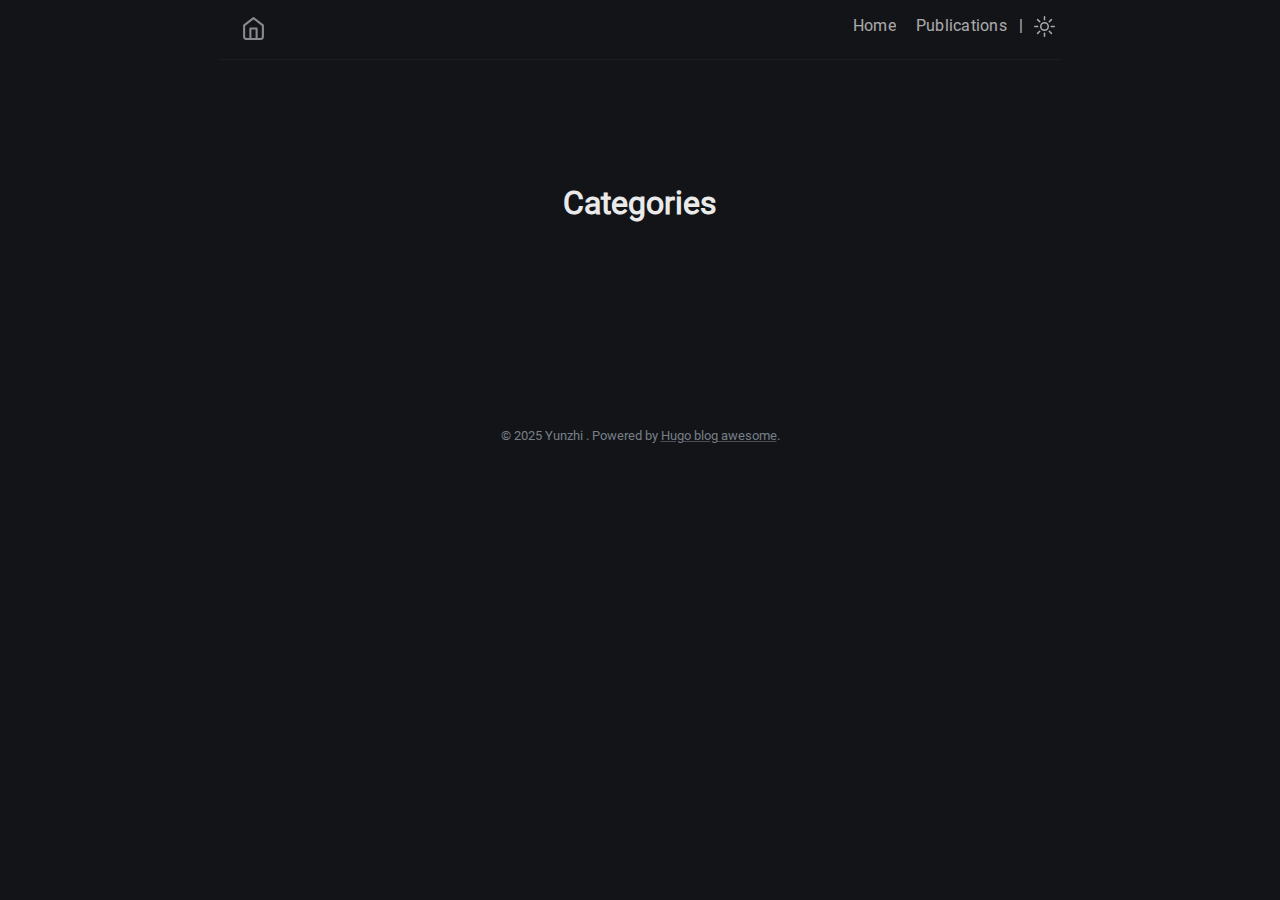
==== categories/index.html @ 930744e5 "Initial commit" ====
<!DOCTYPE html>
<html lang="en-us"><head><meta charset="utf-8">
<meta http-equiv="content-type" content="text/html">
<meta name="viewport" content="width=device-width, initial-scale=1.0">

<title itemprop="name">Categories | Yunzhi Yao</title>
<meta property="og:title" content="Categories | Yunzhi Yao" />
<meta name="twitter:title" content="Categories | Yunzhi Yao" />
<meta itemprop="name" content="Categories | Yunzhi Yao" />
<meta name="application-name" content="Categories | Yunzhi Yao" />
<meta property="og:site_name" content="Yunzhi Yao" />

<meta name="description" content="Minimal Hugo blog theme with light and dark mode support">
<meta itemprop="description" content="Minimal Hugo blog theme with light and dark mode support" />
<meta property="og:description" content="Minimal Hugo blog theme with light and dark mode support" />
<meta name="twitter:description" content="Minimal Hugo blog theme with light and dark mode support" />

<meta property="og:locale" content="en-us" />
<meta name="language" content="en-us" />

  <link rel="alternate" hreflang="en-us" href="https://littlefive5.github.io/categories/" title="" />






<meta name="generator" content="Hugo 0.143.1">

    
    <meta property="og:url" content="https://littlefive5.github.io/categories/">
  <meta property="og:site_name" content="Yunzhi Yao">
  <meta property="og:title" content="Categories">
  <meta property="og:description" content="Minimal Hugo blog theme with light and dark mode support">
  <meta property="og:locale" content="en_us">
  <meta property="og:type" content="website">


    
    
  <meta name="twitter:card" content="summary">
  <meta name="twitter:title" content="Categories">
  <meta name="twitter:description" content="Minimal Hugo blog theme with light and dark mode support">


    

    <link rel="canonical" href="https://littlefive5.github.io/categories/">
    <link href="/categories/index.xml" rel="alternate" type="application/rss+xml" title="Yunzhi Yao">
    <link href="/categories/index.xml" rel="feed" type="application/rss+xml" title="Yunzhi Yao">
    <link href="/style.min.8a71231d3ff995782d0689340b87c693e7d3cd7c97d5d271f85db466e5714c49.css" rel="stylesheet">
    <link href="/code-highlight.min.706d31975fec544a864cb7f0d847a73ea55ca1df91bf495fd12a177138d807cf.css" rel="stylesheet">

    
    <link rel="apple-touch-icon" sizes="180x180" href="/icons/apple-touch-icon.png">
    <link rel="icon" type="image/png" sizes="32x32" href="/icons/favicon-32x32.png">
    <link rel="icon" type="image/png" sizes="16x16" href="/icons/favicon-16x16.png">
    <link rel="mask-icon" href="/icons/safari-pinned-tab.svg">
    <link rel="shortcut icon" href="/favicon.ico">




<link rel="manifest" href="https://littlefive5.github.io/site.webmanifest">

<meta name="msapplication-config" content="/browserconfig.xml">
<meta name="msapplication-TileColor" content="#2d89ef">
<meta name="theme-color" content="#434648">

    
    <link rel="icon" type="image/svg+xml" href="/icons/favicon.svg">

    
    
    
</head>
<body data-theme = "dark" class="notransition">

<script src="/js/theme.min.8961c317c5b88b953fe27525839672c9343f1058ab044696ca225656c8ba2ab0.js" integrity="sha256-iWHDF8W4i5U/4nUlg5ZyyTQ/EFirBEaWyiJWVsi6KrA="></script>

<div class="navbar" role="navigation">
    <nav class="menu" aria-label="Main Navigation">
        <a href="https://littlefive5.github.io/" class="logo">
            <svg xmlns="http://www.w3.org/2000/svg" width="25" height="25" 
viewBox="0 0 24 24" fill="none" stroke="currentColor" stroke-width="2" stroke-linecap="round" 
stroke-linejoin="round" class="feather feather-home">
<title>Home</title>
<path d="M3 9l9-7 9 7v11a2 2 0 0 1-2 2H5a2 2 0 0 1-2-2z"></path>
<polyline points="9 22 9 12 15 12 15 22"></polyline>
</svg>
        </a>
        <input type="checkbox" id="menu-trigger" class="menu-trigger" />
        <label for="menu-trigger">
            <span class="menu-icon">
                <svg xmlns="http://www.w3.org/2000/svg" width="25" height="25" stroke="currentColor" fill="none" viewBox="0 0 14 14"><title>Menu</title><path stroke-linecap="round" stroke-linejoin="round" d="M10.595 7L3.40726 7"></path><path stroke-linecap="round" stroke-linejoin="round" d="M10.5096 3.51488L3.49301 3.51488"></path><path stroke-linecap="round" stroke-linejoin="round" d="M10.5096 10.4851H3.49301"></path><path stroke-linecap="round" stroke-linejoin="round" d="M0.5 12.5V1.5C0.5 0.947715 0.947715 0.5 1.5 0.5H12.5C13.0523 0.5 13.5 0.947715 13.5 1.5V12.5C13.5 13.0523 13.0523 13.5 12.5 13.5H1.5C0.947715 13.5 0.5 13.0523 0.5 12.5Z"></path></svg>
            </span>
        </label>

        <div class="trigger">
            <ul class="trigger-container">
                
                
                <li>
                    <a class="menu-link " href="/">
                        Home
                    </a>
                    
                </li>
                
                <li>
                    <a class="menu-link " href="/publication/">
                        Publications
                    </a>
                    
                </li>
                
                <li class="menu-separator">
                    <span>|</span>
                </li>
                
                
            </ul>
            <a id="mode" href="#">
                <svg xmlns="http://www.w3.org/2000/svg" class="mode-sunny" width="21" height="21" viewBox="0 0 14 14" stroke-width="1">
<title>LIGHT</title><g><circle cx="7" cy="7" r="2.5" fill="none" stroke-linecap="round" stroke-linejoin="round"></circle><line x1="7" y1="0.5" x2="7" y2="2.5" fill="none" stroke-linecap="round" stroke-linejoin="round"></line><line x1="2.4" y1="2.4" x2="3.82" y2="3.82" fill="none" stroke-linecap="round" stroke-linejoin="round"></line><line x1="0.5" y1="7" x2="2.5" y2="7" fill="none" stroke-linecap="round" stroke-linejoin="round"></line><line x1="2.4" y1="11.6" x2="3.82" y2="10.18" fill="none" stroke-linecap="round" stroke-linejoin="round"></line><line x1="7" y1="13.5" x2="7" y2="11.5" fill="none" stroke-linecap="round" stroke-linejoin="round"></line><line x1="11.6" y1="11.6" x2="10.18" y2="10.18" fill="none" stroke-linecap="round" stroke-linejoin="round"></line><line x1="13.5" y1="7" x2="11.5" y2="7" fill="none" stroke-linecap="round" stroke-linejoin="round"></line><line x1="11.6" y1="2.4" x2="10.18" y2="3.82" fill="none" stroke-linecap="round" stroke-linejoin="round"></line></g></svg>
                <svg xmlns="http://www.w3.org/2000/svg" class="mode-moon" width="21" height="21" viewBox="0 0 14 14" stroke-width="1">
<title>DARK</title><g><circle cx="7" cy="7" r="2.5" fill="none" stroke-linecap="round" stroke-linejoin="round"></circle><line x1="7" y1="0.5" x2="7" y2="2.5" fill="none" stroke-linecap="round" stroke-linejoin="round"></line><line x1="2.4" y1="2.4" x2="3.82" y2="3.82" fill="none" stroke-linecap="round" stroke-linejoin="round"></line><line x1="0.5" y1="7" x2="2.5" y2="7" fill="none" stroke-linecap="round" stroke-linejoin="round"></line><line x1="2.4" y1="11.6" x2="3.82" y2="10.18" fill="none" stroke-linecap="round" stroke-linejoin="round"></line><line x1="7" y1="13.5" x2="7" y2="11.5" fill="none" stroke-linecap="round" stroke-linejoin="round"></line><line x1="11.6" y1="11.6" x2="10.18" y2="10.18" fill="none" stroke-linecap="round" stroke-linejoin="round"></line><line x1="13.5" y1="7" x2="11.5" y2="7" fill="none" stroke-linecap="round" stroke-linejoin="round"></line><line x1="11.6" y1="2.4" x2="10.18" y2="3.82" fill="none" stroke-linecap="round" stroke-linejoin="round"></line></g></svg>
            </a>
        </div>
    </nav>
</div>
<div class="wrapper list-page">
    <header class="header">
        <h1 class="header-title center">Categories</h1>
    </header>
    <main class="page-content" aria-label="Content">
         

    </main>
</div><footer class="footer">
    <span class="footer_item"> </span>
    &nbsp;

    
    <small class="footer_copyright">
        © 2025 Yunzhi .
        Powered by <a href="https://github.com/hugo-sid/hugo-blog-awesome" target="_blank" rel="noopener">Hugo blog awesome</a>.
    </small>
</footer><a href="#" title="Go to top" id="totop">
    <svg xmlns="http://www.w3.org/2000/svg" width="50" height="50" fill="currentColor" stroke="currentColor" viewBox="0 96 960 960">
    <path d="M283 704.739 234.261 656 480 410.261 725.739 656 677 704.739l-197-197-197 197Z"/>
</svg>

</a>


    






    
    <script src="https://littlefive5.github.io/js/main.min.35f435a5d8eac613c52daa28d8af544a4512337d3e95236e4a4978417b8dcb2f.js" integrity="sha256-NfQ1pdjqxhPFLaoo2K9USkUSM30&#43;lSNuSkl4QXuNyy8="></script>

    

</body>
</html>
---- style.min.8a71231d3ff995782d0689340b87c693e7d3cd7c97d5d271f85db466e5714c49.css ----
@font-face{font-display:swap;font-family:roboto;font-style:normal;font-weight:400;src:url(fonts/Roboto/roboto-v30-latin-regular.eot);src:url(fonts/Roboto/roboto-v30-latin-regular.eot?#iefix)format("embedded-opentype"),url(fonts/Roboto/roboto-v30-latin-regular.woff2)format("woff2"),url(fonts/Roboto/roboto-v30-latin-regular.woff)format("woff"),url(fonts/Roboto/roboto-v30-latin-regular.ttf)format("truetype"),url(fonts/Roboto/roboto-v30-latin-regular.svg#Roboto)format("svg")}*{-webkit-transition:background-color 75ms ease-in,border-color 75ms ease-in;-moz-transition:background-color 75ms ease-in,border-color 75ms ease-in;-ms-transition:background-color 75ms ease-in,border-color 75ms ease-in;-o-transition:background-color 75ms ease-in,border-color 75ms ease-in;transition:background-color 75ms ease-in,border-color 75ms ease-in}.notransition{-webkit-transition:none;-moz-transition:none;-ms-transition:none;-o-transition:none;transition:none}html{overflow-x:hidden;width:100%}body,h1,h2,h3,h4,h5,h6,p,blockquote,pre,hr,dl,dd,ol,ul,figure{margin:0;padding:0}body{min-height:100vh;overflow-x:hidden;position:relative;color:#434648;background-color:#fff;font:16px/1.85 Roboto,sans-serif;-webkit-text-size-adjust:100%;-webkit-font-smoothing:antialiased;-webkit-font-feature-settings:"kern" 1;-moz-font-feature-settings:"kern" 1;-o-font-feature-settings:"kern" 1;font-feature-settings:"kern" 1;font-kerning:normal;box-sizing:border-box}h1,h2,h3,h4,h5,h6,p,blockquote,pre,ul,ol,dl,figure{margin-top:10px;margin-bottom:10px}strong,b{font-weight:700;color:#0d122b}hr{border-bottom:0;border-style:solid;border-color:#ececec}img{max-width:100%;vertical-align:middle;-webkit-user-drag:none;margin:0 auto;text-align:center}figure{position:relative}figure>img{display:block;position:relative}figcaption{font-size:13px;text-align:center}ul li{display:list-item;text-align:-webkit-match-parent}ol li{position:relative}ul,ol{margin-top:0;margin-left:30px}li{padding-bottom:1px;padding-top:1px}li:before{color:#0d122b}li>ul,li>ol{margin-bottom:2px;margin-top:0}h1,h2,h3,h4,h5,h6{color:#0d122b;font-weight:700}h1+ul,h1+ol,h2+ul,h2+ol,h3+ul,h3+ol,h4+ul,h4+ol,h5+ul,h5+ol,h6+ul,h6+ol{margin-top:10px}@media screen and (max-width:768px){h1,h2,h3,h4,h5,h6{scroll-margin-top:65px}}h1>a,h2>a,h3>a,h4>a,h5>a,h6>a{text-decoration:none;border:none}h1>a:hover,h2>a:hover,h3>a:hover,h4>a:hover,h5>a:hover,h6>a:hover{text-decoration:none;border:none}a{color:inherit;text-decoration-color:#d2c7c7}a:hover{color:#003fff}a:focus{outline:3px solid rgba(0,54,199,.6);outline-offset:2px}del{color:inherit}em{color:inherit}blockquote{color:#525b66;opacity:.9;border-left:5px solid #c4c8cc;padding:0 0 0 1rem;margin-left:.3rem;margin-right:.3rem;font-size:1em}blockquote>:last-child{margin-bottom:0;margin-top:0}.wrapper{max-width:-webkit-calc(720px - (30px * 2));max-width:calc(720px - (30px * 2));position:relative;margin-right:auto;margin-left:auto;padding-right:30px;padding-left:30px}@media screen and (max-width:768px){.wrapper{max-width:-webkit-calc(720px - (30px));max-width:calc(720px - (30px));padding-right:20px;padding-left:20px}.wrapper.blurry{animation:.2s ease-in forwards blur;-webkit-animation:.2s ease-in forwards blur}}u{text-decoration-color:#d2c7c7}small{font-size:14px}sup{border-radius:10%;top:-3px;left:2px;font-size:small;position:relative;margin-right:2px}.overflow-table{overflow-x:auto}table{width:100%;margin-top:15px;border-collapse:collapse;font-size:14px}table thead{font-weight:700;color:#0d122b;border-bottom:1px solid #ececec}table th,table td,table tr{border:1px solid #ececec;padding:2px 7px}.navbar:after,.wrapper:after{content:"";display:table;clear:both}mark,::selection{background:#fffba0;color:#0d122b}.gist table{border:0}.gist table tr,.gist table td{border:0}.navbar{height:auto;max-width:calc(890px - (30px * 2));max-width:-webkit-calc(890px - (30px * 2));position:relative;margin-right:auto;margin-left:auto;border-bottom:1px solid #ececec;padding:.5rem .3rem}.logo{float:left;margin:.5rem 0 0 1rem}.logo>svg{opacity:.7}.logo:hover>svg{opacity:1}@media screen and (max-width:768px){.logo{padding-top:.3rem}}.menu{user-select:none;-ms-user-select:none;-webkit-user-select:none}.menu ul{margin:0}.menu .menu-separator{margin-right:.7rem}@media screen and (max-width:768px){.menu .menu-separator{display:none}}.menu a#mode{-webkit-transform:scale(1,1);transform:scale(1,1);opacity:.7;z-index:1}.menu a#mode:hover{cursor:pointer;opacity:1}.menu a#mode:active{-webkit-transform:scale(.9,.9);transform:scale(.9,.9)}.menu a#mode .mode-moon{display:block}.menu a#mode .mode-moon line{stroke:#0d122b;fill:none}.menu a#mode .mode-moon circle{fill:#0d122b;stroke:#0d122b}.menu a#mode .mode-sunny{display:none}.menu a#mode .mode-sunny line{stroke:#eaeaea;fill:none}.menu a#mode .mode-sunny circle{fill:none;stroke:#eaeaea}.menu .trigger{float:right;display:flex;align-items:center}.menu .menu-trigger{display:none}.menu .menu-icon{display:none}.menu li{display:inline-block;margin:0;padding:0;list-style:none}@media screen and (max-width:768px){.menu li{display:block;margin:0;padding:0;list-style:none}}.menu .menu-link{color:#0d122b;line-height:2.25;text-decoration:none;padding:.3rem .5rem;opacity:.7;letter-spacing:.015rem}.menu .menu-link:hover{opacity:1}.menu .menu-link:not(:last-child){margin-right:5px}@media screen and (max-width:768px){.menu .menu-link{opacity:.8}}.menu .menu-link.active{opacity:1;font-weight:600}@media screen and (max-width:768px){.menu{position:fixed;top:0;left:0;right:0;z-index:2;text-align:center;height:50px;background-color:#fff;border-bottom:1px solid #ececec}.menu a#mode{left:10px;top:12px}.menu .menu-icon{display:block;position:absolute;right:0;margin:.7rem .3rem 0 0;cursor:pointer;text-align:center;z-index:1}.menu .menu-icon>svg{opacity:.7}.menu .menu-icon:hover>svg{opacity:1}.menu .menu-icon:active{-webkit-transform:scale(.9,.9);transform:scale(.9,.9)}.menu input[type=checkbox]:not(:checked)~.trigger{clear:both;visibility:hidden}.menu input[type=checkbox]:checked~.trigger{position:fixed;animation:.2s ease-in forwards fadein;-webkit-animation:.2s ease-in forwards fadein;flex-direction:column;justify-content:center;height:100vh;width:100%;top:0}.menu .menu-link{display:block;box-sizing:border-box;font-size:1.1em}.menu .menu-link:not(:last-child){margin:0;padding:2px 0}}.author{margin-top:4.3rem;margin-bottom:4rem;text-align:center}@media screen and (max-width:768px){.author{margin-bottom:3em}}.author .author-avatar{width:150px;height:150px;border-radius:100%;user-select:none;-ms-user-select:none;-webkit-user-select:none;-webkit-animation:.5s ease-in forwards fadein;animation:.5s ease-in forwards fadein;opacity:1;object-fit:cover}.author .author-name{font-size:1.7em;margin-bottom:2px}.author .author-bio{margin:0 auto;opacity:.9;max-width:393px;line-height:1.688}.posts-item-note{padding-bottom:.3rem;font-weight:500;color:#0d122b}.post-item{display:flex;padding-top:5px;padding-bottom:6px;justify-content:space-between;flex-direction:row;align-items:center}.post-item:not(:first-child){border-top:1px solid #ececec}.post-item .post-item-date{min-width:96px;color:#0d122b}@media screen and (max-width:768px){.post-item .post-item-date{font-size:16px}}.post-item .post-item-title{margin:0;border:0;padding:0;font-size:16px;font-weight:400;letter-spacing:.1px}@media screen and (max-width:768px){.post-item .post-item-title{max-width:15rem}}.post-item .post-item-title a{color:#434648;transition:all 150ms ease-in 0s}.post-item .post-item-title a:hover,.post-item .post-item-title afocus{color:#0d122b}.footer{margin-top:8em;margin-bottom:2em;text-align:center}@media screen and (max-width:768px){.footer{margin-top:3em}}.footer span.footer_item{opacity:.8;font-weight:700;font-size:14px}.footer a.footer_item{opacity:.8;text-decoration:none}.footer a.footer_item:not(:last-child){margin-right:10px}.footer a.footer_item:not(:last-child):hover{opacity:1}.footer_copyright{font-size:13px;display:block;color:#6b7886;opacity:.8;margin-top:.7rem;padding:.3rem .95rem}.footer_social-icons a{text-decoration:none;margin-right:.31rem}.footer_social-icons svg{color:#888a90;height:30px;width:30px}.footer_social-icons svg:hover{color:#ddd}.not-found{text-align:center;display:flex;justify-content:center;flex-direction:column;height:75vh}.not-found .title{font-size:5em;font-weight:700;line-height:1.1;color:#0d122b;text-shadow:1px 0 0 #003fff}.not-found .phrase{color:#434648}.not-found .solution{color:#003fff;letter-spacing:.5px}.not-found .solution:hover{color:#0036c7}.search-article{position:relative;margin-bottom:50px}.search-article label[for=search-input]{position:relative;top:10px;left:11px}.search-article input[type=search]{top:0;left:0;border:0;width:100%;height:40px;outline:none;position:absolute;border-radius:5px;padding:10px 10px 10px 35px;color:#434648;-webkit-appearance:none;font-size:16px;background-color:rgba(128,128,128,.1);border:1px solid rgba(128,128,128,.1)}.search-article input[type=search]::-webkit-input-placeholder{color:gray}.search-article input[type=search]::-webkit-search-decoration,.search-article input[type=search]::-webkit-search-results-decoration{display:none}#search-results{text-align:center}#search-results li{text-align:left}.archive-tags{height:auto}.archive-tags .tag-item{padding:1px 3px;border-radius:2px;border:1px solid rgba(128,128,128,.1);background-color:rgba(128,128,128,.1)}sub,sup{font-size:79%;line-height:0;position:relative;vertical-align:baseline}sup{top:-.5em}sub{bottom:-.25em}kbd{font-size:85%;border-radius:3px;color:#333638;background:#d8dbe2;display:inline-block;font-family:Consolas,monaco,monospace;line-height:1;padding:2px 4px;white-space:nowrap}mark{background:#ff0;color:#000;border-radius:3px}@media screen and (max-width:768px){.wrapper.post{padding-left:15px;padding-right:15px}}.header{margin-top:7.8em}.header .header-title{font-size:2em;line-height:1.2;margin-top:10px;margin-bottom:20px}.header .header-title.center{text-align:center}@media screen and (max-width:768px){.header .header-title{font-size:1.9em}}.post-meta{padding-top:3px;line-height:1.3;color:#6b7886}.post-meta time{position:relative;margin-right:1.5em}.post-meta span[itemprop=author]{border-bottom:1px dotted #ececec}.page-content{padding-top:8px}.page-content iframe{text-align:center}.page-content figure img{border-radius:2px}.page-content figure figcaption{margin-top:5px;font-style:italic;font-size:14px}.page-content a{color:#003fff;text-decoration:none}.page-content a[target=_blank]::after{content:" \2197";font-size:14px;line-height:0;position:relative;bottom:5px;vertical-align:baseline}.page-content a:hover{color:#0036c7}.page-content a:focus{color:#003fff}.page-content>p{margin:0;padding-top:15px;padding-bottom:15px}.page-content ul.task-list{list-style:none;margin:0}.page-content ul.task-list li::before{content:""}.page-content ul.task-list li input[type=checkbox]{margin-right:10px}.page-content dl dt{font-weight:700}.page-content h1,.page-content h2,.page-content h3,.page-content h4,.page-content h5,.page-content h6{color:#0d122b;font-weight:700;margin-top:30px;margin-bottom:0;letter-spacing:.03rem}.page-content h1:hover .anchor-head,.page-content h2:hover .anchor-head,.page-content h3:hover .anchor-head,.page-content h4:hover .anchor-head,.page-content h5:hover .anchor-head,.page-content h6:hover .anchor-head{color:#003fff;opacity:1}.page-content h1 .anchor-head,.page-content h2 .anchor-head,.page-content h3 .anchor-head,.page-content h4 .anchor-head,.page-content h5 .anchor-head,.page-content h6 .anchor-head{position:relative;opacity:0;outline:none}.page-content h1 .anchor-head::before,.page-content h2 .anchor-head::before,.page-content h3 .anchor-head::before,.page-content h4 .anchor-head::before,.page-content h5 .anchor-head::before,.page-content h6 .anchor-head::before{content:"#";position:absolute;right:-3px;width:1em;font-weight:700}.page-content h1{font-size:24px}.page-content h2{font-size:22px}.page-content h3{font-size:20px}.page-content h4{font-size:20px}.page-content h5{font-size:16px}.page-content h6{font-size:14px}.post-nav{display:flex;position:relative;margin-top:5em;border-top:1px solid #ececec;line-height:1.4}.post-nav .post-nav-item{border-bottom:0;font-weight:700;padding-bottom:10px;width:50%;padding-top:10px;text-decoration:none;box-sizing:border-box}.post-nav .post-nav-item .post-title{color:#0d122b}.post-nav .post-nav-item:hover .post-title,.post-nav .post-nav-item:focus .post-title{color:#0036c7;opacity:.9}.post-nav .post-nav-item .nav-arrow{font-weight:400;font-size:14px;color:#6b7886;margin-bottom:3px}.post-nav .post-nav-item:nth-child(odd){padding-left:0;padding-right:20px}.post-nav .post-nav-item:nth-child(even){text-align:right;padding-right:0;padding-left:20px}@media screen and (max-width:768px){.post-nav{display:block;font-size:14px}.post-nav .post-nav-item{display:block;width:100%}.post-nav .post-nav-item:nth-child(even){border-left:0;padding-left:0;border-top:1px solid #ececec}}.post-updated-at{font-family:ubuntu mono,monospace}code{font-family:Consolas,monospace;text-rendering:optimizeLegibility;font-feature-settings:"calt" 1;font-variant-ligatures:normal;white-space:pre;word-spacing:normal;word-break:normal;word-wrap:normal;font-size:inherit}li>code,p>code{white-space:pre-wrap;font-size:.9em;padding:1px 3px;position:relative;top:-1px;color:#333638;background-color:#d8dbe2;border-radius:2px;border:1px solid rgba(128,128,128,.1)}pre{background-color:#1a1b21;border-radius:.3rem;padding:.5rem 1rem;display:block;overflow-x:auto}@media screen and (max-width:768px){pre{margin:0 calc(51% - 51vw)}}pre::-webkit-scrollbar{height:.5rem}pre::-webkit-scrollbar-track{background:#606071;border-radius:.1rem}pre::-webkit-scrollbar-thumb{background:#999ea2;border-radius:.3rem}pre::-webkit-scrollbar-thumb:hover{background:#424546}pre>code{color:#fff;max-width:50rem;margin-left:auto;margin-right:auto;line-height:1.5;display:block;border:0}.highlight table td{padding:5px}.highlight table pre{margin:0}.highlight,.highlight .w{color:#fbf1c7}.highlight .err{color:#fb4934;font-weight:700}.highlight .c,.highlight .cd,.highlight .cm,.highlight .c1,.highlight .cs{color:#928374;font-style:italic}.highlight .cp{color:#8ec07c}.highlight .nt{color:#fb4934}.highlight .o,.highlight .ow{color:#fbf1c7}.highlight .p,.highlight .pi{color:#fbf1c7}.highlight .gi{color:#b8bb26;background-color:#282828}.highlight .gd{color:#fb4934;background-color:#282828}.highlight .gh{color:#b8bb26;font-weight:700}.highlight .k,.highlight .kn,.highlight .kp,.highlight .kr,.highlight .kv{color:#fb4934}.highlight .kc{color:#d3869b}.highlight .kt{color:#fabd2f}.highlight .kd{color:#fe8019}.highlight .s,.highlight .sb,.highlight .sc,.highlight .sd,.highlight .s2,.highlight .sh,.highlight .sx,.highlight .s1{color:#b8bb26;font-style:italic}.highlight .si{color:#b8bb26;font-style:italic}.highlight .sr{color:#b8bb26;font-style:italic}.highlight .se{color:#fe8019}.highlight .nn{color:#8ec07c}.highlight .nc{color:#8ec07c}.highlight .no{color:#d3869b}.highlight .na{color:#b8bb26}.highlight .m,.highlight .mf,.highlight .mh,.highlight .mi,.highlight .il,.highlight .mo,.highlight .mb,.highlight .mx{color:#d3869b}.highlight .ss{color:#83a598}details{cursor:pointer}.toc{margin:1.1rem 0 1rem;padding:.5rem 1rem;border-radius:.3rem;background-color:#edecec}.toc ul{padding-top:1rem;margin-left:1rem;padding-left:1rem}.toc ul li{margin-bottom:.5em;line-height:1.4}@keyframes fadein{0%{opacity:.2}100%{opacity:1}}@keyframes blur{0%{filter:blur(0)}100%{filter:blur(4px)}}.embed-responsive{height:0;max-width:100%;overflow:hidden;position:relative;padding-bottom:56.25%;margin-top:20px}.embed-responsive iframe,.embed-responsive object,.embed-responsive embed{top:0;left:0;width:100%;height:100%;position:absolute}.main-404{padding:9rem 0;text-align:center}@media(prefers-color-scheme:dark){html:not(.light) body{color:#babdc4;background-color:#131418}html:not(.light) h1,html:not(.light) h2,html:not(.light) h3,html:not(.light) h4,html:not(.light) h5,html:not(.light) h6{color:#eaeaea}html:not(.light) table thead{color:#eaeaea;border-color:#1b1d25}html:not(.light) table th,html:not(.light) table td,html:not(.light) table tr{border-color:#1b1d25}html:not(.light) .page-content a{color:#77a8fd}html:not(.light) .page-content a:hover,html:not(.light) .page-content a:active,html:not(.light) .page-content a:focus{color:#5292ff}html:not(.light) .page-content h3{border-color:#1b1d25}html:not(.light) .page-content h1 .anchor-head,html:not(.light) .page-content h2 .anchor-head,html:not(.light) .page-content h3 .anchor-head,html:not(.light) .page-content h4 .anchor-head,html:not(.light) .page-content h5 .anchor-head,html:not(.light) .page-content h6 .anchor-head{color:#77a8fd}html:not(.light) .toc{background-color:#323232}html:not(.light) #totop{color:#babdc4;background-color:#676767b3}html:not(.light) #totop:hover{background-color:#676767}html:not(.light) li>code,html:not(.light) p>code{font-size:.9em;padding:1px 3px;position:relative;top:-1px;color:#c2c4ca;background-color:#2d2d2d;border-radius:2px;border:1px solid rgba(128,128,128,.1)}html:not(.light) kbd{color:#c2c4ca;background-color:#2d2d2d}html:not(.light) hr{border-color:#1b1d25}html:not(.light) .post-meta{color:#767f87}html:not(.light) .post-meta time::after{background-color:#1b1d25}html:not(.light) .post-meta span[itemprop=author]{border-color:#1b1d25}html:not(.light) a{color:inherit;text-decoration-color:#4a4d56}html:not(.light) a:hover{color:#77a8fd}html:not(.light) a:focus{outline-color:rgba(44,118,246,.6)}html:not(.light) li:before{color:#eaeaea}html:not(.light) blockquote{color:#9b9ba3;border-color:#4a4d56}html:not(.light) strong,html:not(.light) b{color:#eaeaea}html:not(.light) .navbar{border-color:#1b1d25}html:not(.light) .navbar .menu a#mode .mode-sunny{display:block}html:not(.light) .navbar .menu a#mode .mode-moon{display:none}html:not(.light) .navbar .menu .menu-link{color:#eaeaea}}@media screen and (prefers-color-scheme:dark) and (max-width:768px){html:not(.light) .navbar .menu{background-color:#131418;border-color:#1b1d25}html:not(.light) .navbar .menu input[type=checkbox]:checked~.trigger{background:#131418}}@media(prefers-color-scheme:dark){html:not(.light) .post-item:not(:first-child){border-color:#1b1d25}html:not(.light) .post-item .post-item-date{color:#eaeaea}html:not(.light) .post-item .post-item-title a{color:#babdc4}html:not(.light) .post-item .post-item-title a:hover,html:not(.light) .post-item .post-item-title afocus{color:#eaeaea}html:not(.light) .post-nav{border-color:#1b1d25}html:not(.light) .post-nav .post-nav-item{font-weight:700}html:not(.light) .post-nav .post-nav-item .post-title{color:#eaeaea;opacity:.9}html:not(.light) .post-nav .post-nav-item:hover .post-title,html:not(.light) .post-nav .post-nav-item:focus .post-title{color:#5292ff}html:not(.light) .post-nav .post-nav-item .nav-arrow{color:#767f87}}@media screen and (prefers-color-scheme:dark) and (max-width:768px){html:not(.light) .post-nav .post-nav-item:nth-child(even){border-color:#1b1d25}}@media(prefers-color-scheme:dark){html:not(.light) .footer span.footer_item{color:#eaeaea}html:not(.light) .footer a.footer_item:not(:last-child){color:#eaeaea}html:not(.light) .footer .footer_copyright{color:#767f87;opacity:1}html:not(.light) .not-found .title{color:#eaeaea;text-shadow:1px 0 0 #77a8fd}html:not(.light) .not-found .phrase{color:#babdc4}html:not(.light) .not-found .solution{color:#77a8fd}html:not(.light) .not-found .solution:hover{color:#5292ff}html:not(.light) .search-article input[type=search]{color:#babdc4}html:not(.light) .search-article input[type=search]::-webkit-input-placeholder{color:rgba(128,128,128,.8)}}html.dark body{color:#babdc4;background-color:#131418}html.dark h1,html.dark h2,html.dark h3,html.dark h4,html.dark h5,html.dark h6{color:#eaeaea}html.dark table thead{color:#eaeaea;border-color:#1b1d25}html.dark table th,html.dark table td,html.dark table tr{border-color:#1b1d25}html.dark .page-content a{color:#77a8fd}html.dark .page-content a:hover,html.dark .page-content a:active,html.dark .page-content a:focus{color:#5292ff}html.dark .page-content h3{border-color:#1b1d25}html.dark .page-content h1 .anchor-head,html.dark .page-content h2 .anchor-head,html.dark .page-content h3 .anchor-head,html.dark .page-content h4 .anchor-head,html.dark .page-content h5 .anchor-head,html.dark .page-content h6 .anchor-head{color:#77a8fd}html.dark .toc{background-color:#323232}html.dark #totop{color:#babdc4;background-color:#676767b3}html.dark #totop:hover{background-color:#676767}html.dark li>code,html.dark p>code{font-size:.9em;padding:1px 3px;position:relative;top:-1px;color:#c2c4ca;background-color:#2d2d2d;border-radius:2px;border:1px solid rgba(128,128,128,.1)}html.dark kbd{color:#c2c4ca;background-color:#2d2d2d}html.dark hr{border-color:#1b1d25}html.dark .post-meta{color:#767f87}html.dark .post-meta time::after{background-color:#1b1d25}html.dark .post-meta span[itemprop=author]{border-color:#1b1d25}html.dark a{color:inherit;text-decoration-color:#4a4d56}html.dark a:hover{color:#77a8fd}html.dark a:focus{outline-color:rgba(44,118,246,.6)}html.dark li:before{color:#eaeaea}html.dark blockquote{color:#9b9ba3;border-color:#4a4d56}html.dark strong,html.dark b{color:#eaeaea}html.dark .navbar{border-color:#1b1d25}html.dark .navbar .menu a#mode .mode-sunny{display:block}html.dark .navbar .menu a#mode .mode-moon{display:none}html.dark .navbar .menu .menu-link{color:#eaeaea}@media screen and (max-width:768px){html.dark .navbar .menu{background-color:#131418;border-color:#1b1d25}html.dark .navbar .menu input[type=checkbox]:checked~.trigger{background:#131418}}html.dark .post-item:not(:first-child){border-color:#1b1d25}html.dark .post-item .post-item-date{color:#eaeaea}html.dark .post-item .post-item-title a{color:#babdc4}html.dark .post-item .post-item-title a:hover,html.dark .post-item .post-item-title afocus{color:#eaeaea}html.dark .post-nav{border-color:#1b1d25}html.dark .post-nav .post-nav-item{font-weight:700}html.dark .post-nav .post-nav-item .post-title{color:#eaeaea;opacity:.9}html.dark .post-nav .post-nav-item:hover .post-title,html.dark .post-nav .post-nav-item:focus .post-title{color:#5292ff}html.dark .post-nav .post-nav-item .nav-arrow{color:#767f87}@media screen and (max-width:768px){html.dark .post-nav .post-nav-item:nth-child(even){border-color:#1b1d25}}html.dark .footer span.footer_item{color:#eaeaea}html.dark .footer a.footer_item:not(:last-child){color:#eaeaea}html.dark .footer .footer_copyright{color:#767f87;opacity:1}html.dark .not-found .title{color:#eaeaea;text-shadow:1px 0 0 #77a8fd}html.dark .not-found .phrase{color:#babdc4}html.dark .not-found .solution{color:#77a8fd}html.dark .not-found .solution:hover{color:#5292ff}html.dark .search-article input[type=search]{color:#babdc4}html.dark .search-article input[type=search]::-webkit-input-placeholder{color:rgba(128,128,128,.8)}.list-page .post-year{padding-bottom:.5rem}.icon-star{color:orange;height:16px;margin-right:1rem;width:16px;display:block}.post-item-right{margin-left:auto;margin-right:0}html{scroll-behavior:smooth}#totop{visibility:hidden;color:#434648;position:fixed;bottom:60px;right:30px;z-index:1;border-radius:10%;background-color:#dfe0e397;transition:visibility .5s,opacity .8s linear}#totop:hover{background-color:#dfe0e3}#totop svg{margin:auto;display:block;height:40px;width:40px}
---- code-highlight.min.706d31975fec544a864cb7f0d847a73ea55ca1df91bf495fd12a177138d807cf.css ----
��/ *   t h i s   f i l e   w a s   g e n e r a t e d   b y   u s i n g   t h e   f o l l o w i n g   c o m m a n d :         h u g o   g e n   c h r o m a s t y l e s   - - s t y l e = c a t p p u c c i n - f r a p p e   >   c o d e - h i g h l i g h t . c s s         i n   o r d e r   t o   c u s t o m i z e   t h e   c o l o r s   o f   t h e   c o d e   h i g h l i g h t e r .     * /         / *   B a c k g r o u n d   * /   . b g   {   c o l o r :   # e f 9 f 7 6 ;   b a c k g r o u n d - c o l o r :   # 2 2 2 4 3 1 ;   }     / *   p r e w r a p p e r   * /   . c h r o m a   {   c o l o r :   # e f 9 f 7 6 ;   b a c k g r o u n d - c o l o r :   # 2 2 2 4 3 1 ;   }     / *   o t h e r   * /   . c h r o m a   . x   {     }     / *   e r r o r   * /   . c h r o m a   . e r r   {   c o l o r :   # e 7 8 2 8 4   }     / *   c o d e l i n e   * /   . c h r o m a   . c l   {     }     / *   l i n e l i n k   * /   . c h r o m a   . l n l i n k s   {   o u t l i n e :   n o n e ;   t e x t - d e c o r a t i o n :   n o n e ;   c o l o r :   i n h e r i t   }     / *   l i n e t a b l e t d   * /   . c h r o m a   . l n t d   {   v e r t i c a l - a l i g n :   t o p ;   p a d d i n g :   0 ;   m a r g i n :   0 ;   b o r d e r :   0 ;   }     / *   l i n e t a b l e   * /   . c h r o m a   . l n t a b l e   {   b o r d e r - s p a c i n g :   0 ;   p a d d i n g :   0 ;   m a r g i n :   0 ;   b o r d e r :   0 ;   }     / *   l i n e h i g h l i g h t   * /   . c h r o m a   . h l   {   b a c k g r o u n d - c o l o r :   # f f f f c c   }     / *   l i n e n u m b e r s t a b l e   * /   . c h r o m a   . l n t   {   w h i t e - s p a c e :   p r e ;   u s e r - s e l e c t :   n o n e ;   m a r g i n - r i g h t :   0 . 4 e m ;   p a d d i n g :   0   0 . 4 e m   0   0 . 4 e m ; c o l o r :   # 7 7 4 f 3 b   }     / *   l i n e n u m b e r s   * /   . c h r o m a   . l n   {   w h i t e - s p a c e :   p r e ;   u s e r - s e l e c t :   n o n e ;   m a r g i n - r i g h t :   0 . 4 e m ;   p a d d i n g :   0   0 . 4 e m   0   0 . 4 e m ; c o l o r :   # 7 7 4 f 3 b   }     / *   l i n e   * /   . c h r o m a   . l i n e   {   d i s p l a y :   f l e x ;   }     / *   k e y w o r d   * /   . c h r o m a   . k   {   c o l o r :   # c a 9 e e 6   }     / *   k e y w o r d c o n s t a n t   * /   . c h r o m a   . k c   {   c o l o r :   # c a 9 e e 6 ;   f o n t - s t y l e :   i t a l i c   }     / *   k e y w o r d d e c l a r a t i o n   * /   . c h r o m a   . k d   {   c o l o r :   # c a 9 e e 6   }     / *   k e y w o r d n a m e s p a c e   * /   . c h r o m a   . k n   {   c o l o r :   # c a 9 e e 6   }     / *   k e y w o r d p s e u d o   * /   . c h r o m a   . k p   {   c o l o r :   # c a 9 e e 6 ;   f o n t - w e i g h t :   b o l d   }     / *   k e y w o r d r e s e r v e d   * /   . c h r o m a   . k r   {   c o l o r :   # c a 9 e e 6   }     / *   k e y w o r d t y p e   * /   . c h r o m a   . k t   {   c o l o r :   # e 5 c 8 9 0   }     / *   n a m e   * /   . c h r o m a   . n   {   c o l o r :   # b a b b f 1   }     / *   n a m e a t t r i b u t e   * /   . c h r o m a   . n a   {   c o l o r :   # e 5 c 8 9 0   }     / *   n a m e b u i l t i n   * /   . c h r o m a   . n b   {   c o l o r :   # c 6 d 0 f 5 ;   f o n t - s t y l e :   i t a l i c   }     / *   n a m e b u i l t i n p s e u d o   * /   . c h r o m a   . b p   {   c o l o r :   # b a b b f 1   }     / *   n a m e c l a s s   * /   . c h r o m a   . n c   {   c o l o r :   # e 5 c 8 9 0   }     / *   n a m e c o n s t a n t   * /   . c h r o m a   . n o   {   c o l o r :   # e 5 c 8 9 0   }     / *   n a m e d e c o r a t o r   * /   . c h r o m a   . n d   {   c o l o r :   # f 4 b 8 e 4   }     / *   n a m e e n t i t y   * /   . c h r o m a   . n i   {   c o l o r :   # f 4 b 8 e 4   }     / *   n a m e e x c e p t i o n   * /   . c h r o m a   . n e   {   c o l o r :   # e a 9 9 9 c   }     / *   n a m e f u n c t i o n   * /   . c h r o m a   . n f   {   c o l o r :   # 9 9 d 1 d b   }     / *   n a m e f u n c t i o n m a g i c   * /   . c h r o m a   . f m   {   c o l o r :   # b a b b f 1   }     / *   n a m e l a b e l   * /   . c h r o m a   . n l   {   c o l o r :   # e 5 c 8 9 0   }     / *   n a m e n a m e s p a c e   * /   . c h r o m a   . n n   {   c o l o r :   # e 5 c 8 9 0   }     / *   n a m e o t h e r   * /   . c h r o m a   . n x   {     }     / *   n a m e p r o p e r t y   * /   . c h r o m a   . p y   {   c o l o r :   # b a b b f 1   }     / *   n a m e t a g   * /   . c h r o m a   . n t   {   c o l o r :   # c a 9 e e 6   }     / *   n a m e v a r i a b l e   * /   . c h r o m a   . n v   {     }     / *   n a m e v a r i a b l e c l a s s   * /   . c h r o m a   . v c   {   c o l o r :   # b a b b f 1   }     / *   n a m e v a r i a b l e g l o b a l   * /   . c h r o m a   . v g   {   c o l o r :   # b a b b f 1   }     / *   n a m e v a r i a b l e i n s t a n c e   * /   . c h r o m a   . v i   {   c o l o r :   # b a b b f 1   }     / *   n a m e v a r i a b l e m a g i c   * /   . c h r o m a   . v m   {   c o l o r :   # b a b b f 1   }     / *   l i t e r a l   * /   . c h r o m a   . l   {     }     / *   l i t e r a l d a t e   * /   . c h r o m a   . l d   {     }     / *   l i t e r a l s t r i n g   * /   . c h r o m a   . s   {   c o l o r :   # a 6 d 1 8 9   }     / *   l i t e r a l s t r i n g a f f i x   * /   . c h r o m a   . s a   {   c o l o r :   # a 6 d 1 8 9   }     / *   l i t e r a l s t r i n g b a c k t i c k   * /   . c h r o m a   . s b   {   c o l o r :   # a 6 d 1 8 9   }     / *   l i t e r a l s t r i n g c h a r   * /   . c h r o m a   . s c   {   c o l o r :   # a 6 d 1 8 9   }     / *   l i t e r a l s t r i n g d e l i m i t e r   * /   . c h r o m a   . d l   {   c o l o r :   # a 6 d 1 8 9   }     / *   l i t e r a l s t r i n g d o c   * /   . c h r o m a   . s d   {   c o l o r :   # a 6 d 1 8 9   }     / *   l i t e r a l s t r i n g d o u b l e   * /   . c h r o m a   . s 2   {   c o l o r :   # a 6 d 1 8 9   }     / *   l i t e r a l s t r i n g e s c a p e   * /   . c h r o m a   . s e   {   c o l o r :   # 8 c a a e e   }     / *   l i t e r a l s t r i n g h e r e d o c   * /   . c h r o m a   . s h   {   c o l o r :   # a 6 d 1 8 9   }     / *   l i t e r a l s t r i n g i n t e r p o l   * /   . c h r o m a   . s i   {   c o l o r :   # a 6 d 1 8 9   }     / *   l i t e r a l s t r i n g o t h e r   * /   . c h r o m a   . s x   {   c o l o r :   # a 6 d 1 8 9   }     / *   l i t e r a l s t r i n g r e g e x   * /   . c h r o m a   . s r   {   c o l o r :   # 8 c a a e e   }     / *   l i t e r a l s t r i n g s i n g l e   * /   . c h r o m a   . s 1   {   c o l o r :   # a 6 d 1 8 9   }     / *   l i t e r a l s t r i n g s y m b o l   * /   . c h r o m a   . s s   {   c o l o r :   # a 6 d 1 8 9   }     / *   l i t e r a l n u m b e r   * /   . c h r o m a   . m   {     }     / *   l i t e r a l n u m b e r b i n   * /   . c h r o m a   . m b   {     }     / *   l i t e r a l n u m b e r f l o a t   * /   . c h r o m a   . m f   {     }     / *   l i t e r a l n u m b e r h e x   * /   . c h r o m a   . m h   {     }     / *   l i t e r a l n u m b e r i n t e g e r   * /   . c h r o m a   . m i   {     }     / *   l i t e r a l n u m b e r i n t e g e r l o n g   * /   . c h r o m a   . i l   {     }     / *   l i t e r a l n u m b e r o c t   * /   . c h r o m a   . m o   {     }     / *   o p e r a t o r   * /   . c h r o m a   . o   {   c o l o r :   # 9 9 d 1 d b   }     / *   o p e r a t o r w o r d   * /   . c h r o m a   . o w   {   c o l o r :   # 9 9 d 1 d b ;   f o n t - w e i g h t :   b o l d   }     / *   p u n c t u a t i o n   * /   . c h r o m a   . p   {   c o l o r :   # c 6 d 0 f 5   }     / *   c o m m e n t   * /   . c h r o m a   . c   {   c o l o r :   # 6 2 6 8 8 0 ;   f o n t - s t y l e :   i t a l i c   }     / *   c o m m e n t h a s h b a n g   * /   . c h r o m a   . c h   {   c o l o r :   # 6 2 6 8 8 0 ;   f o n t - s t y l e :   i t a l i c   }     / *   c o m m e n t m u l t i l i n e   * /   . c h r o m a   . c m   {   c o l o r :   # 6 2 6 8 8 0 ;   f o n t - s t y l e :   i t a l i c   }     / *   c o m m e n t s i n g l e   * /   . c h r o m a   . c 1   {   c o l o r :   # 6 2 6 8 8 0 ;   f o n t - s t y l e :   i t a l i c   }     / *   c o m m e n t s p e c i a l   * /   . c h r o m a   . c s   {   c o l o r :   # 6 2 6 8 8 0 ;   f o n t - s t y l e :   i t a l i c   }     / *   c o m m e n t p r e p r o c   * /   . c h r o m a   . c p   {   c o l o r :   # 8 c a a e e ;   f o n t - s t y l e :   i t a l i c   }     / *   c o m m e n t p r e p r o c f i l e   * /   . c h r o m a   . c p f   {   c o l o r :   # 8 c a a e e ;   f o n t - s t y l e :   i t a l i c   }     / *   g e n e r i c   * /   . c h r o m a   . g   {     }     / *   g e n e r i c d e l e t e d   * /   . c h r o m a   . g d   {   c o l o r :   # e a 9 9 9 c   }     / *   g e n e r i c e m p h   * /   . c h r o m a   . g e   {   f o n t - s t y l e :   i t a l i c   }     / *   g e n e r i c e r r o r   * /   . c h r o m a   . g r   {   c o l o r :   # e a 9 9 9 c   }     / *   g e n e r i c h e a d i n g   * /   . c h r o m a   . g h   {   c o l o r :   # 9 9 d 1 d b ;   f o n t - w e i g h t :   b o l d   }     / *   g e n e r i c i n s e r t e d   * /   . c h r o m a   . g i   {   c o l o r :   # a 6 d 1 8 9   }     / *   g e n e r i c o u t p u t   * /   . c h r o m a   . g o   {     }     / *   g e n e r i c p r o m p t   * /   . c h r o m a   . g p   {   c o l o r :   # 7 3 7 9 9 4 ;   f o n t - w e i g h t :   b o l d   }     / *   g e n e r i c s t r o n g   * /   . c h r o m a   . g s   {   f o n t - w e i g h t :   b o l d   }     / *   g e n e r i c s u b h e a d i n g   * /   . c h r o m a   . g u   {   c o l o r :   # 9 9 d 1 d b ;   f o n t - w e i g h t :   b o l d   }     / *   g e n e r i c t r a c e b a c k   * /   . c h r o m a   . g t   {   c o l o r :   # e a 9 9 9 c   }     / *   g e n e r i c u n d e r l i n e   * /   . c h r o m a   . g l   {     }     / *   t e x t w h i t e s p a c e   * /   . c h r o m a   . w   {   c o l o r :   # 4 1 4 5 5 9   }     
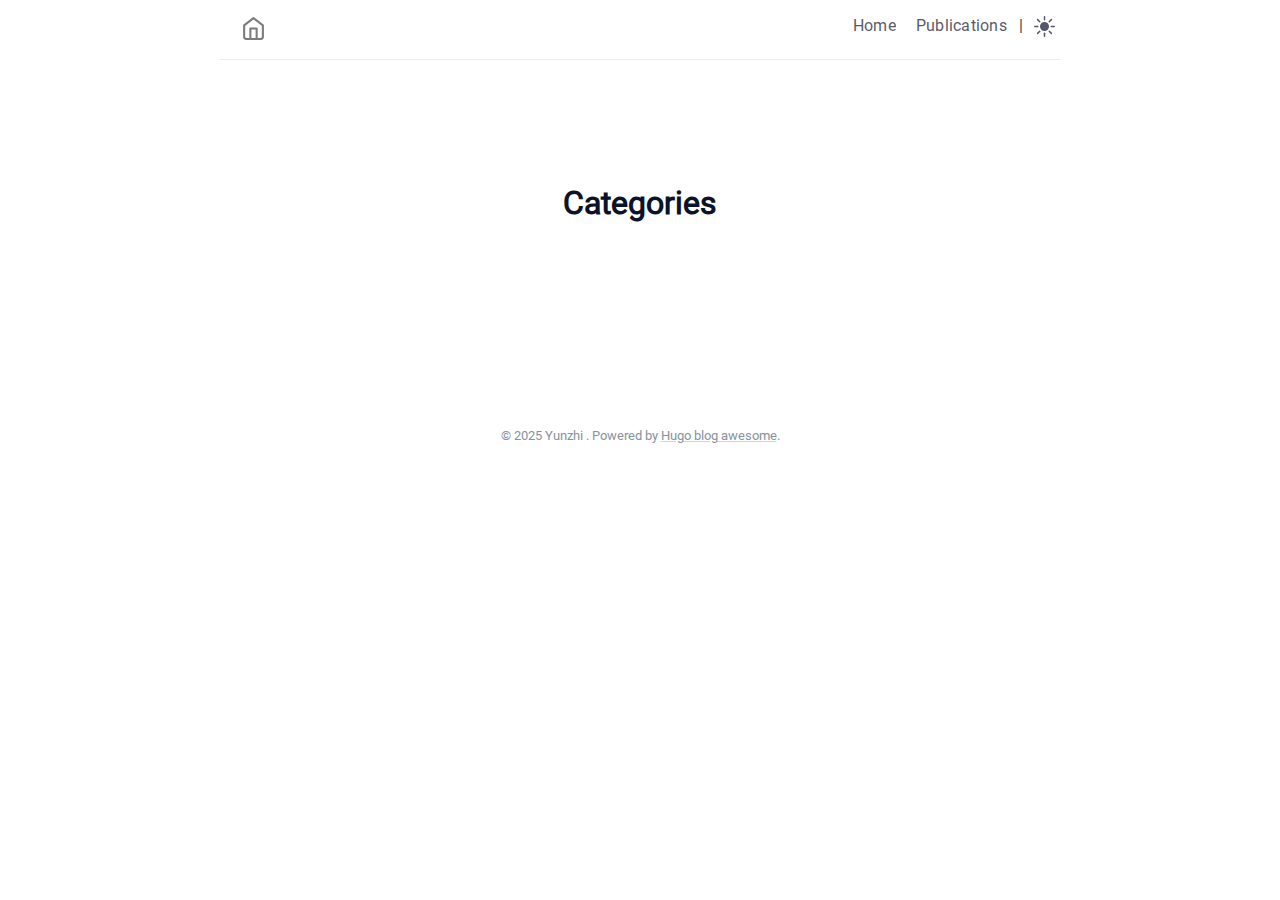
==== commit 2e035b18: "change default color" ====
--- a/categories/index.html
+++ b/categories/index.html
@@ -74,7 +74,7 @@
     
     
 </head>
-<body data-theme = "dark" class="notransition">
+<body data-theme = "light" class="notransition">
 
 <script src="/js/theme.min.8961c317c5b88b953fe27525839672c9343f1058ab044696ca225656c8ba2ab0.js" integrity="sha256-iWHDF8W4i5U/4nUlg5ZyyTQ/EFirBEaWyiJWVsi6KrA="></script>
 
